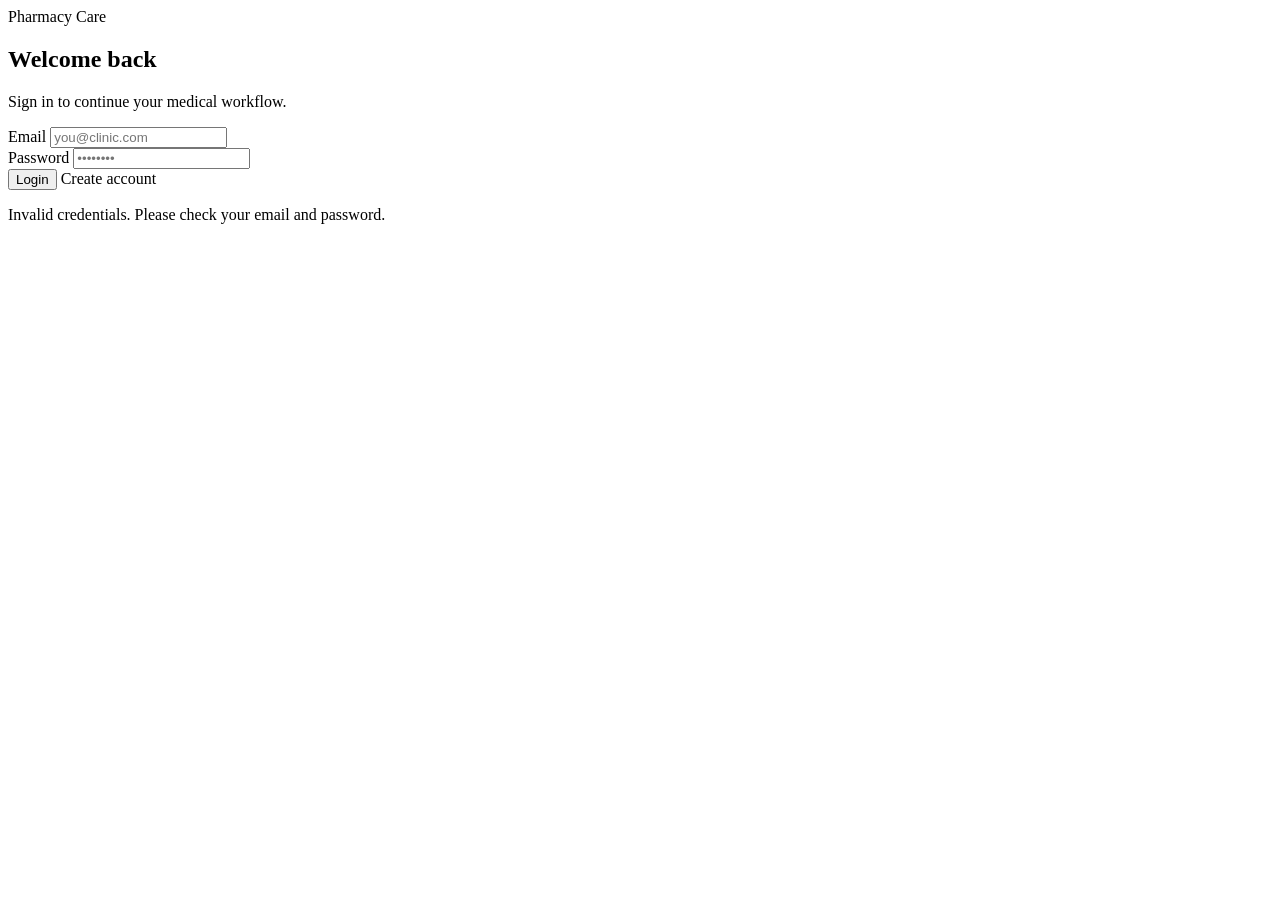
==== src/main/resources/templates/login.html @ 0c6b8f30 "the updated version" ====
<!DOCTYPE html>
<html xmlns:th="http://www.thymeleaf.org">
<head>
    <meta charset="UTF-8" />
    <meta name="viewport" content="width=device-width, initial-scale=1" />
    <title>Login | Pharmacy Management</title>
    <link rel="stylesheet" href="/css/style.css" />
</head>
<body>
<div class="page-bg">
    <div class="card small">
        <div class="brand">
            <span class="cross" aria-hidden="true"></span>
            <span class="brand-text">Pharmacy Care</span>
        </div>
        <h2>Welcome back</h2>
        <p class="subtle">Sign in to continue your medical workflow.</p>

        <form th:action="@{/login}" method="post" class="form">
            <div class="input-row">
                <label>Email</label>
                <input type="email" name="username" placeholder="you@clinic.com" required />
            </div>

            <div class="input-row">
                <label>Password</label>
                <input type="password" name="password" placeholder="••••••••" required />
            </div>

            <div class="actions">
                <button type="submit" class="btn primary">Login</button>
                <a class="btn ghost" th:href="@{/register}">Create account</a>
            </div>

            <div class="error" th:if="${param.error}">
                <p>Invalid credentials. Please check your email and password.</p>
            </div>
        </form>
    </div>
</div>
</body>
</html>
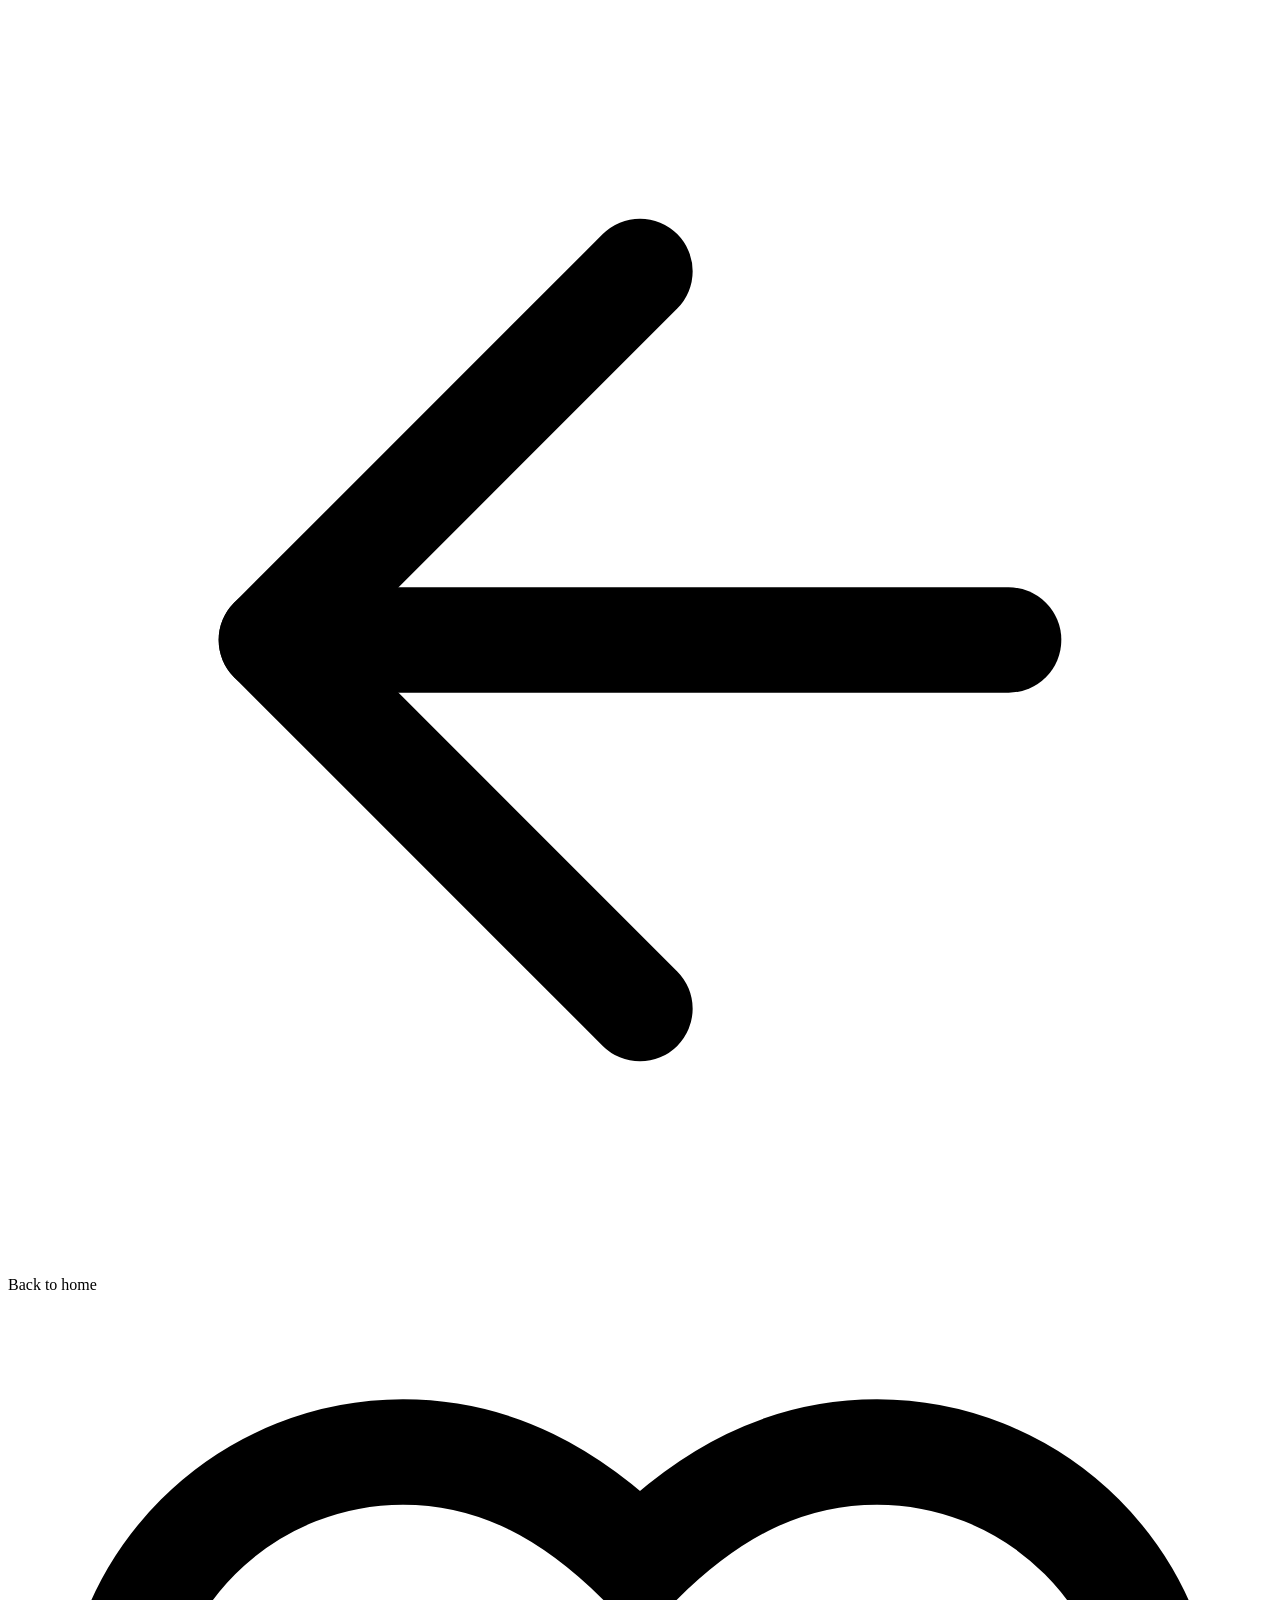
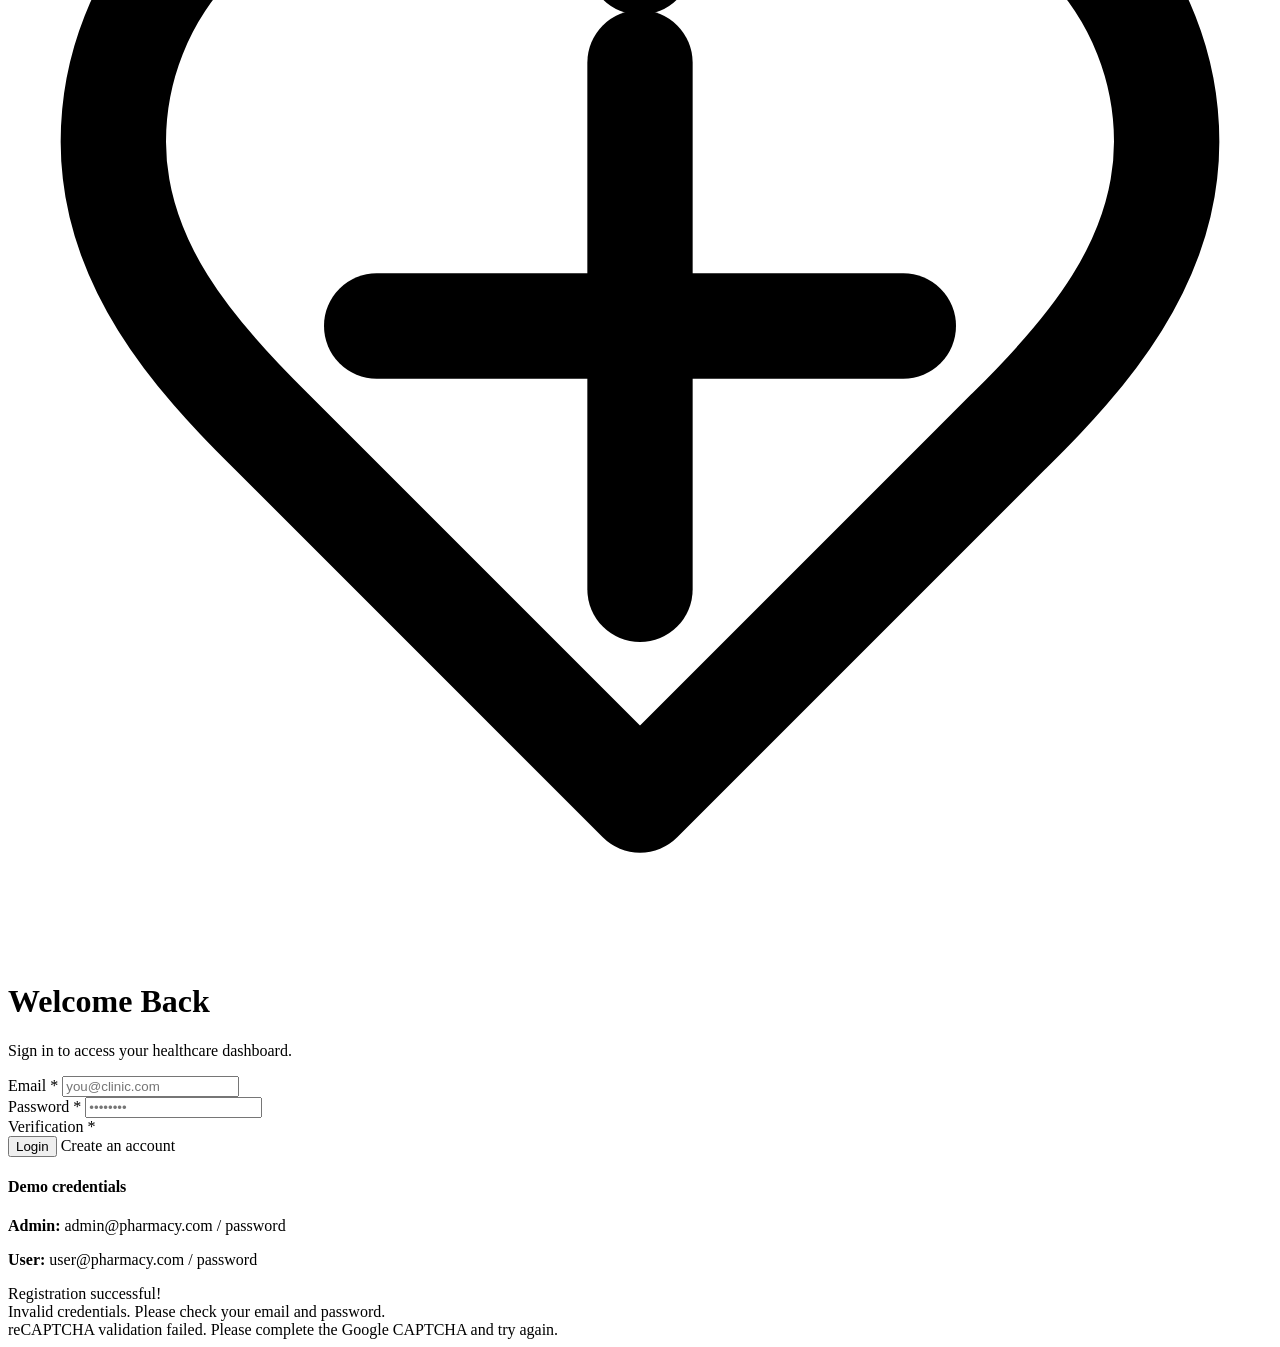
==== commit c2c70dff: "upadte of the project" ====
--- a/src/main/resources/templates/login.html
+++ b/src/main/resources/templates/login.html
@@ -8,35 +8,75 @@
 </head>
 <body>
 <div class="page-bg">
-    <div class="card small">
-        <div class="brand">
-            <span class="cross" aria-hidden="true"></span>
-            <span class="brand-text">Pharmacy Care</span>
+    <div class="card">
+        <a class="back-link" th:href="@{/}">
+            <svg viewBox="0 0 24 24" fill="none" stroke="currentColor" stroke-width="2"
+                 stroke-linecap="round" stroke-linejoin="round" aria-hidden="true">
+                <path d="M19 12H5"></path>
+                <path d="m12 19-7-7 7-7"></path>
+            </svg>
+            Back to home
+        </a>
+
+        <div class="card-header">
+            <svg class="icon" viewBox="0 0 24 24" fill="none" stroke="currentColor" stroke-width="2"
+                 stroke-linecap="round" stroke-linejoin="round" aria-hidden="true">
+                <path d="M19 14c1.49-1.46 3-3.21 3-5.5A5.5 5.5 0 0 0 16.5 3c-1.76 0-3.19.79-4.5 2.09C10.69 3.79 9.26 3 7.5 3A5.5 5.5 0 0 0 2 8.5c0 2.29 1.51 4.04 3 5.5l7 7Z"></path>
+                <path d="M12 7v10"></path>
+                <path d="M7 12h10"></path>
+            </svg>
+            <h1 class="title">Welcome Back</h1>
+            <p class="subtitle">Sign in to access your healthcare dashboard.</p>
         </div>
-        <h2>Welcome back</h2>
-        <p class="subtle">Sign in to continue your medical workflow.</p>
 
         <form th:action="@{/login}" method="post" class="form">
             <div class="input-row">
-                <label>Email</label>
+                <label>Email <span class="required">*</span></label>
                 <input type="email" name="username" placeholder="you@clinic.com" required />
             </div>
 
             <div class="input-row">
-                <label>Password</label>
+                <label>Password <span class="required">*</span></label>
                 <input type="password" name="password" placeholder="••••••••" required />
+            </div>
+
+            <div class="input-row">
+                <label>Verification <span class="required">*</span></label>
+                <div class="captcha-block">
+                    <div class="g-recaptcha" th:attr="data-sitekey=${recaptchaSiteKey}"></div>
+                </div>
             </div>
 
             <div class="actions">
                 <button type="submit" class="btn primary">Login</button>
-                <a class="btn ghost" th:href="@{/register}">Create account</a>
-            </div>
-
-            <div class="error" th:if="${param.error}">
-                <p>Invalid credentials. Please check your email and password.</p>
+                <a class="text-link" th:href="@{/register}">Create an account</a>
             </div>
         </form>
+
+        <div class="demo-box">
+            <h4>Demo credentials</h4>
+            <p><strong>Admin:</strong> admin@pharmacy.com / password</p>
+            <p><strong>User:</strong> user@pharmacy.com / password</p>
+        </div>
     </div>
 </div>
+
+<div class="toast success" th:if="${param.registered}">
+    <span>Registration successful!</span>
+</div>
+<div class="toast error" th:if="${param.error}">
+    <span>Invalid credentials. Please check your email and password.</span>
+</div>
+<div class="toast error" th:if="${param.captchaError}">
+    <span>reCAPTCHA validation failed. Please complete the Google CAPTCHA and try again.</span>
+</div>
+
+<script src="https://www.google.com/recaptcha/api.js" async defer></script>
+<script>
+  document.querySelectorAll(".toast").forEach(function (toast) {
+    toast.classList.add("show");
+    setTimeout(function () { toast.classList.remove("show"); }, 4000);
+  });
+</script>
 </body>
 </html>
